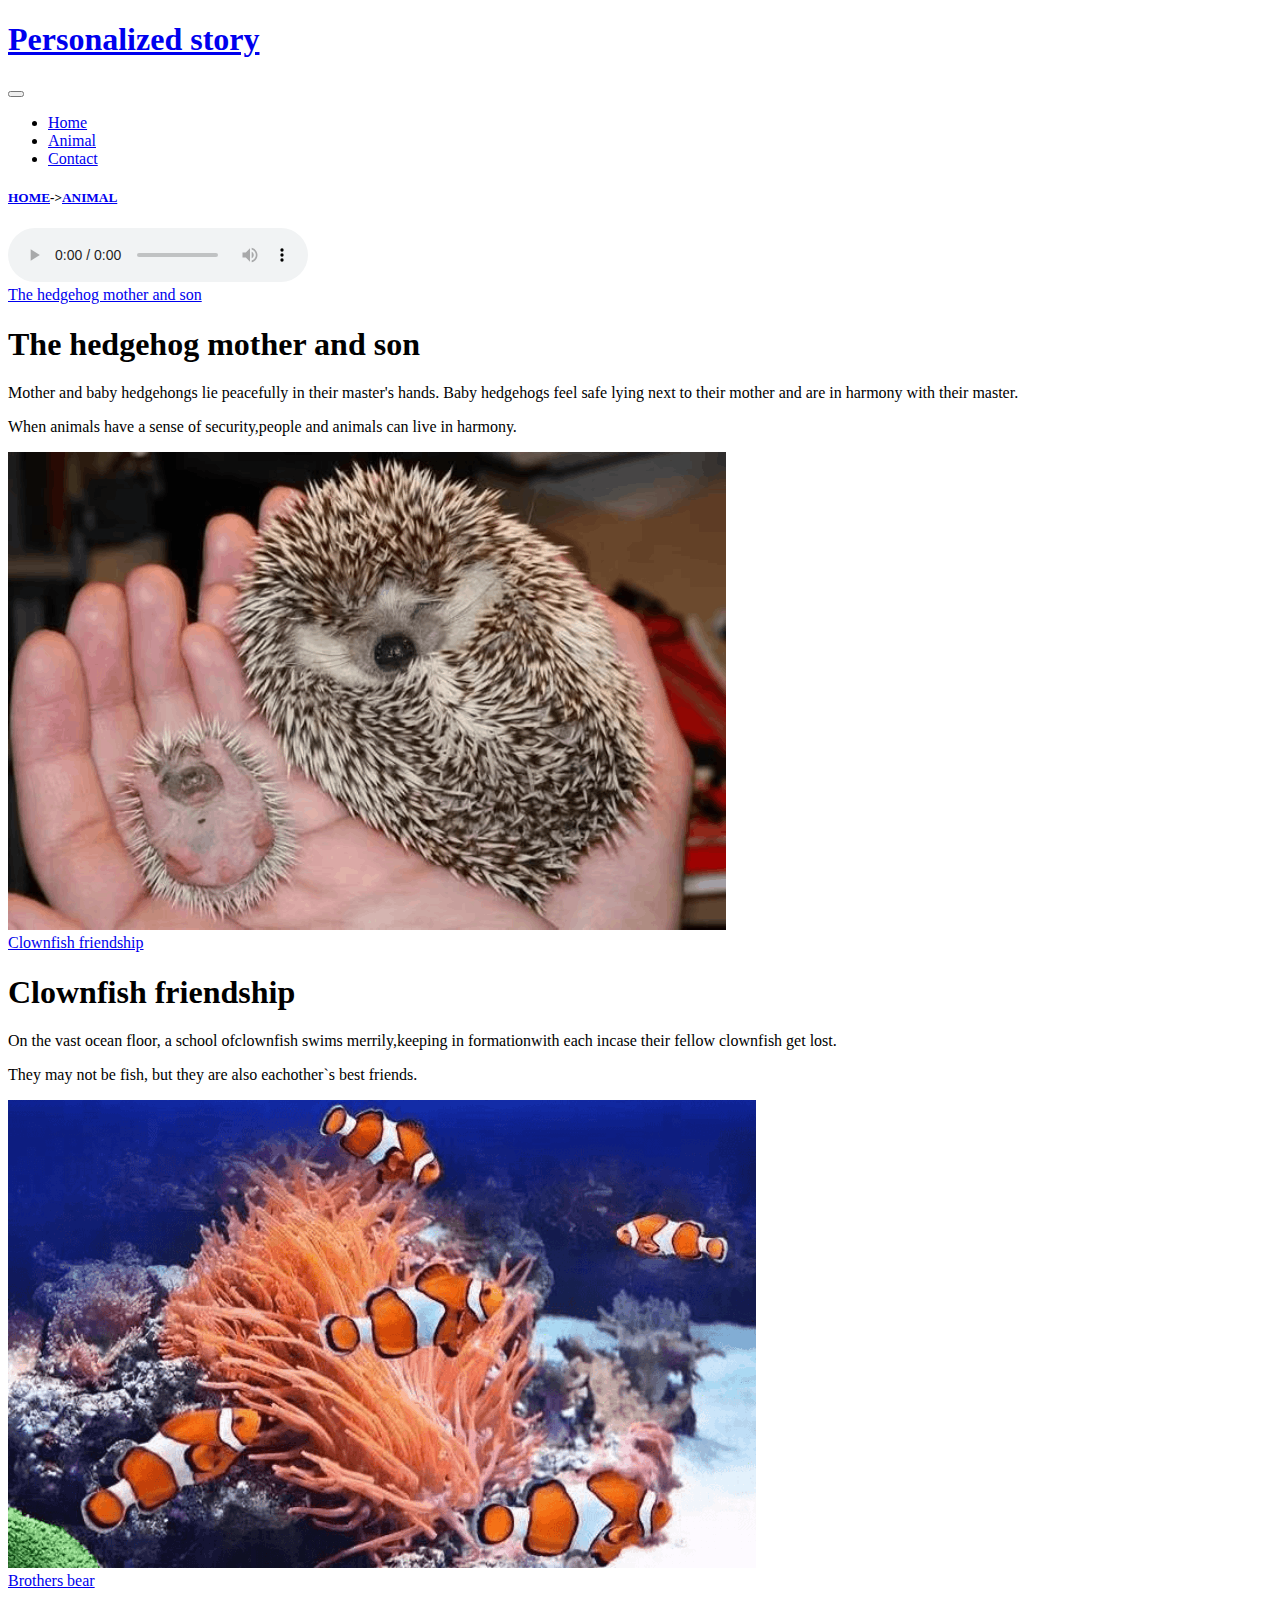
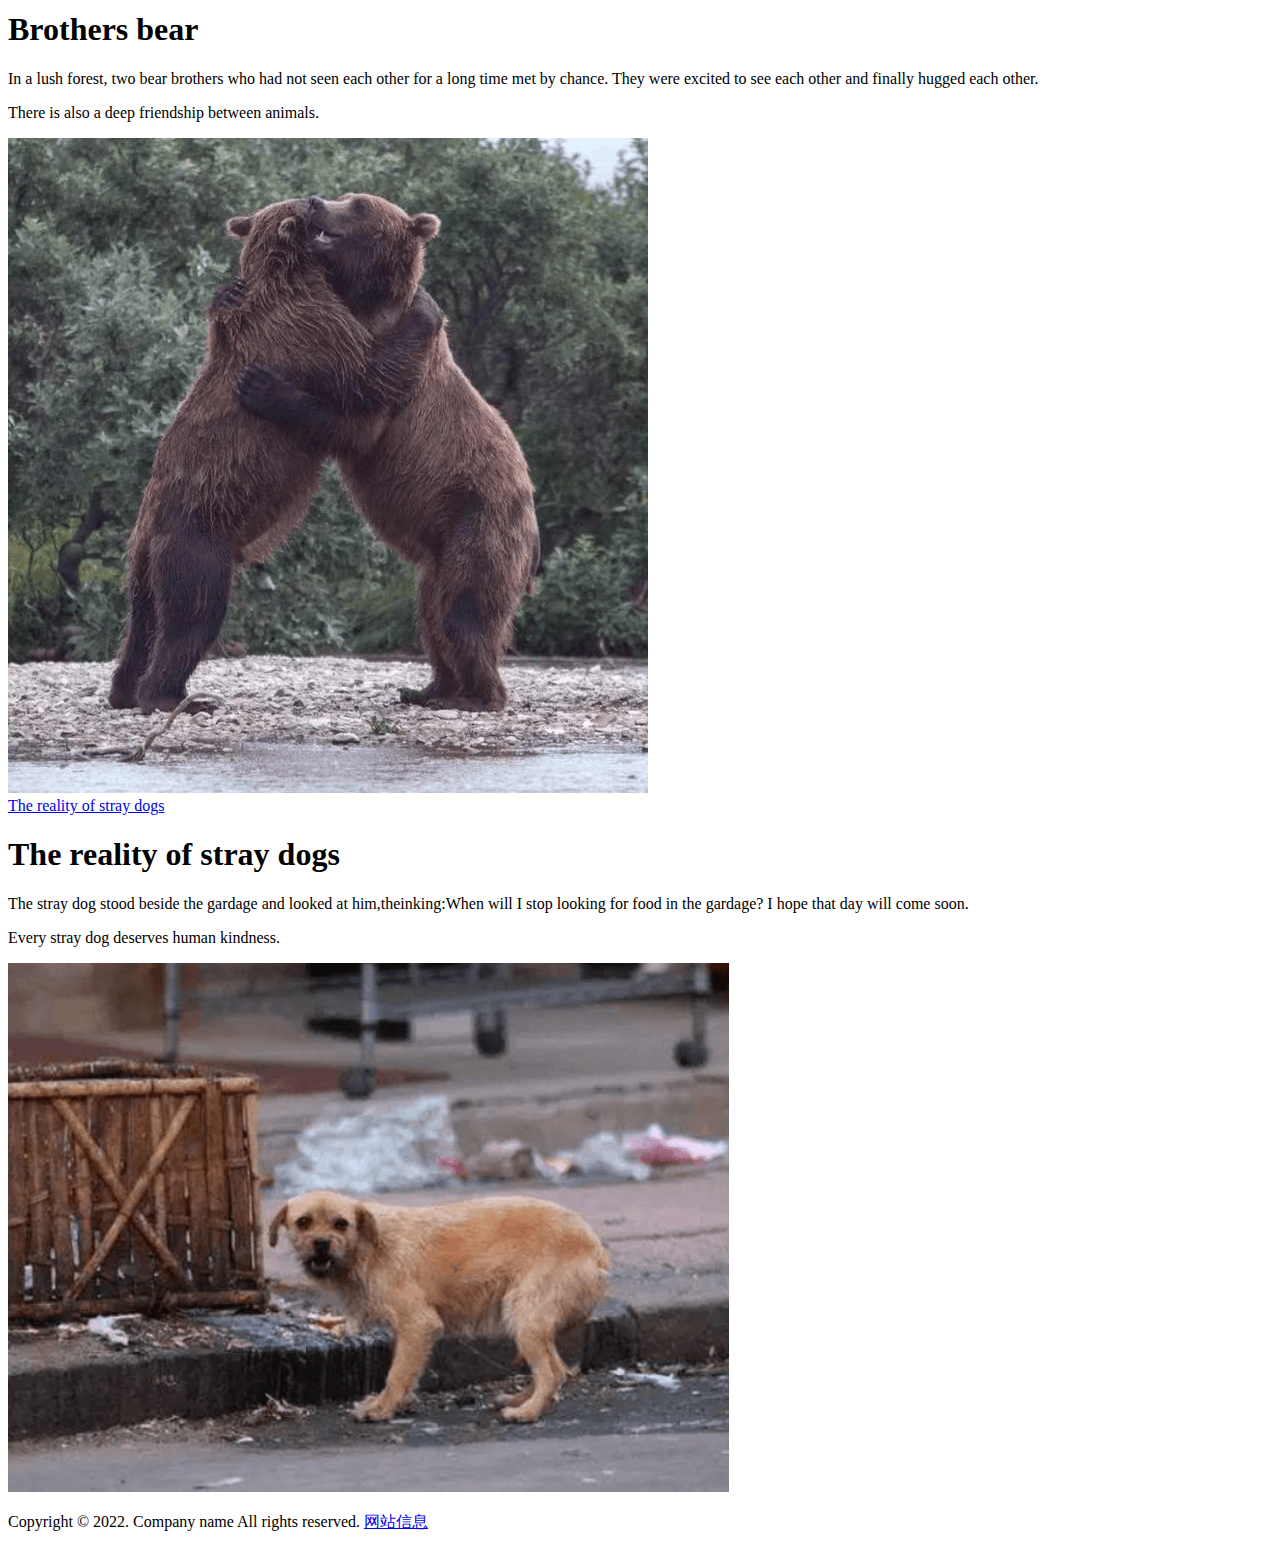
==== animal.html @ 5dab45d7 "Add files via upload" ====
<!DOCTYPE html>
<html lang="en">
<head>
	<!-- 设置页面标题 -->
	<title>Animal</title>
	
	<!-- 设置页面文字编码 -->
	<meta http-equiv="Content-Type" content="text/html; charset=UTF-8">
	
	<!-- 设置edge兼容模式 -->
	<meta http-equiv="X-UA-Compatible" content="IE=edge">
	
	<!-- 设置页面适配属性 -->
	<meta name="viewport" content="width=device-width, initial-scale=1.0">
	
	<!-- 引入主页样式布局css -->
	<link rel="stylesheet" href="./css/index_new.css">
	
	<!-- 引入Bootstrap 框架css -->
	<link href="https://www.w3school.com.cn/lib/bs/bootstrap.css" rel="stylesheet">
	<script src="https://www.w3school.com.cn/lib/bs/bootstrap.js"></script>	
</head>

<body>
<!-- 导航区域开始 -->
<nav class="navbar navbar-expand-sm bg-dark navbar-dark">
	<div class="container-fluid">
		<!-- 添加网站主题或Logo -->
		<h1><a class="navbar-brand" href="./index.html">Personalized story</a></h1>

		<!--添加导航按钮，当页面宽度较小时，导航自动隐藏，点击按钮显示竖版导航 -->
		<button class="navbar-toggler" type="button" data-bs-toggle="collapse" data-bs-target="#collapsibleNavbar">
		  <span class="navbar-toggler-icon"></span>
		</button>

		<!--添加导航链接，默认主页为当前活动页面 -->
		<div class="collapse navbar-collapse justify-content-end" id="collapsibleNavbar">
			<ul class="navbar-nav">
				<li class="nav-item"><a class="nav-link" href="./index.html">Home</a></li>
				<li class="nav-item active"><a class="nav-link" href="./animal.html">Animal</a></li>
				<li class="nav-item"><a class="nav-link" href="./contact.html">Contact</a></li>
			</ul>
		</div>
	</div>
</nav>
<!-- //导航区域结束 -->
	
<!-- 使用Bootstrap 的响应式的固定宽度容器作为内容主容器 -->
<div class="container-fluid home-page">
	<!-- 当前栏目提示区 -->
	<div class="d-flex justify-content-between text-white pt-2">
		<h5><a class="text-white" href="./index.html" >HOME</a>-><a class="text-white" href="./animal.html" >ANIMAL</a></h6>
		<audio controls autoplay loop height="100" width="100">
			<source src="./static/music.mp3" type="audio/mpeg">
			<embed height="50" width="100" src="./static/music.mp3">
		</audio>
	</div>
	<!-- //当前栏目提示区结束 -->
	
	<!-- 内容折叠区开始 -->
	<div id="accordion" class="pt-2 pb-5">
		<div class="card">
			<div class="card-header">
				<a class="btn" data-bs-toggle="collapse" href="#collapse1">The hedgehog mother and son</a>
			</div>
			<div id="collapse1" class="collapse show" data-bs-parent="#accordion">
				<div class="card-body">
					<div class="row">
						<div class="col-sm-6">
							<h1>The hedgehog mother and son</h1>
							<p pt-3>Mother and baby hedgehongs lie peacefully in their master's hands. Baby hedgehogs feel safe lying next to their mother  and are in harmony  with their master.</p>
							<p>When animals have a sense of security,people and animals can live in harmony.</p>
						</div>
						<div class="col-sm-6 text-center">
							<div class="p-2"><img src="./static/img-1.png" class="img-thumbnail img-fluid" alt="Cinque Terre"></div>
						</div>
					</div>
				</div>
			</div>
		</div>

		<div class="card">
			<div class="card-header">
				<a class="collapsed btn" data-bs-toggle="collapse" href="#collapse2">Clownfish friendship</a>
			</div>
			<div id="collapse2" class="collapse" data-bs-parent="#accordion">
				<div class="card-body">
					<div class="row">
						<div class="col-sm-6">
							<h1>Clownfish friendship</h1>
							<p pt-3>On the vast ocean floor, a school ofclownfish swims merrily,keeping in formationwith each incase their fellow clownfish get lost.</p>
							<p>They may not be fish, but they are also eachother`s best friends.</p>
						</div>
						<div class="col-sm-6">
							<div class="p-2"><img src="./static/img-2.png" class="img-thumbnail img-fluid" alt="Cinque Terre"></div>
						</div>
					</div>
				</div>
			</div>
		</div>

		<div class="card">
			<div class="card-header">
				<a class="collapsed btn" data-bs-toggle="collapse" href="#collapse3">Brothers bear</a>
			</div>
			<div id="collapse3" class="collapse" data-bs-parent="#accordion">
				<div class="card-body">
					<div class="row">
						<div class="col-sm-6">
							<h1>Brothers bear</h1>
							<p pt-3>In a lush forest, two bear brothers who had not seen each other for a long time met by chance. They were excited to see each other and finally hugged each other.</p>
							<p>There is also a deep friendship between animals.</p>
						</div>
						<div class="col-sm-6">
							<div class="p-2"><img src="./static/img-3.png" class="img-thumbnail img-fluid" alt="Cinque Terre"></div>
						</div>
					</div>
				</div>
			</div>
		</div>

		<div class="card">
			<div class="card-header">
				<a class="collapsed btn" data-bs-toggle="collapse" href="#collapse4">The reality of stray dogs</a>
			</div>
			<div id="collapse4" class="collapse" data-bs-parent="#accordion">
				<div class="card-body">
					<div class="row">
						<div class="col-sm-6">
							<h1>The reality of stray dogs</h1>
							<p pt-3>The stray dog stood beside the gardage and looked at him,theinking:When will I stop looking for food in the gardage? I hope that day will come soon.</p>
							<p>Every stray dog deserves human kindness.</p>
						</div>
						<div class="col-sm-6">
							<div class="p-2"><img src="./static/img-4.png" class="img-thumbnail img-fluid" alt="Cinque Terre"></div>
						</div>
					</div>
				</div>
			</div>
		</div>
	</div>
	<!-- //内容折叠区域结束 -->
</div>
<!-- //主容器结束 -->

<!-- 页脚版权信息区域 -->	
<footer class="bg-dark text-white text-md-center pt-4 pb-3">
	<p>Copyright © 2022. Company name All rights reserved. <a href="#">网站信息</a></p>
</footer>	
<!-- //页脚版权信息区域结束 -->
</body>	
</html>
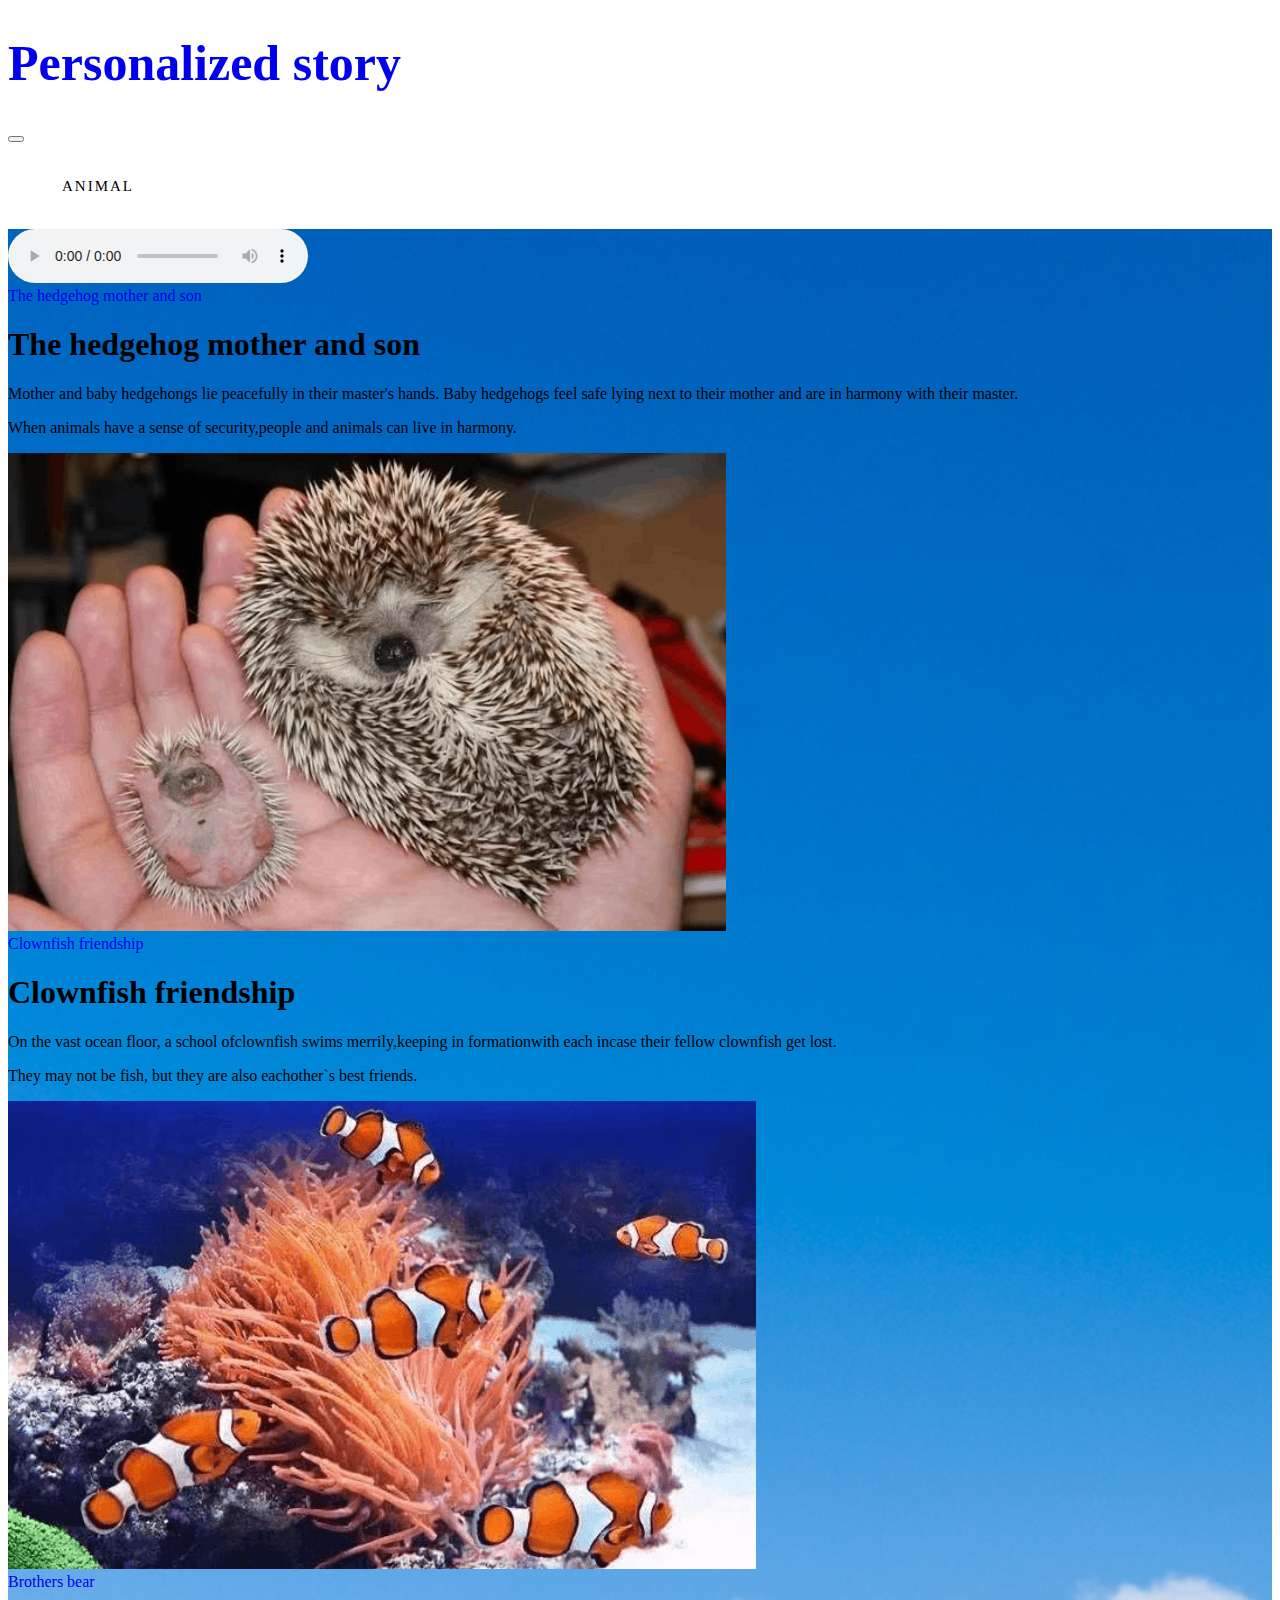
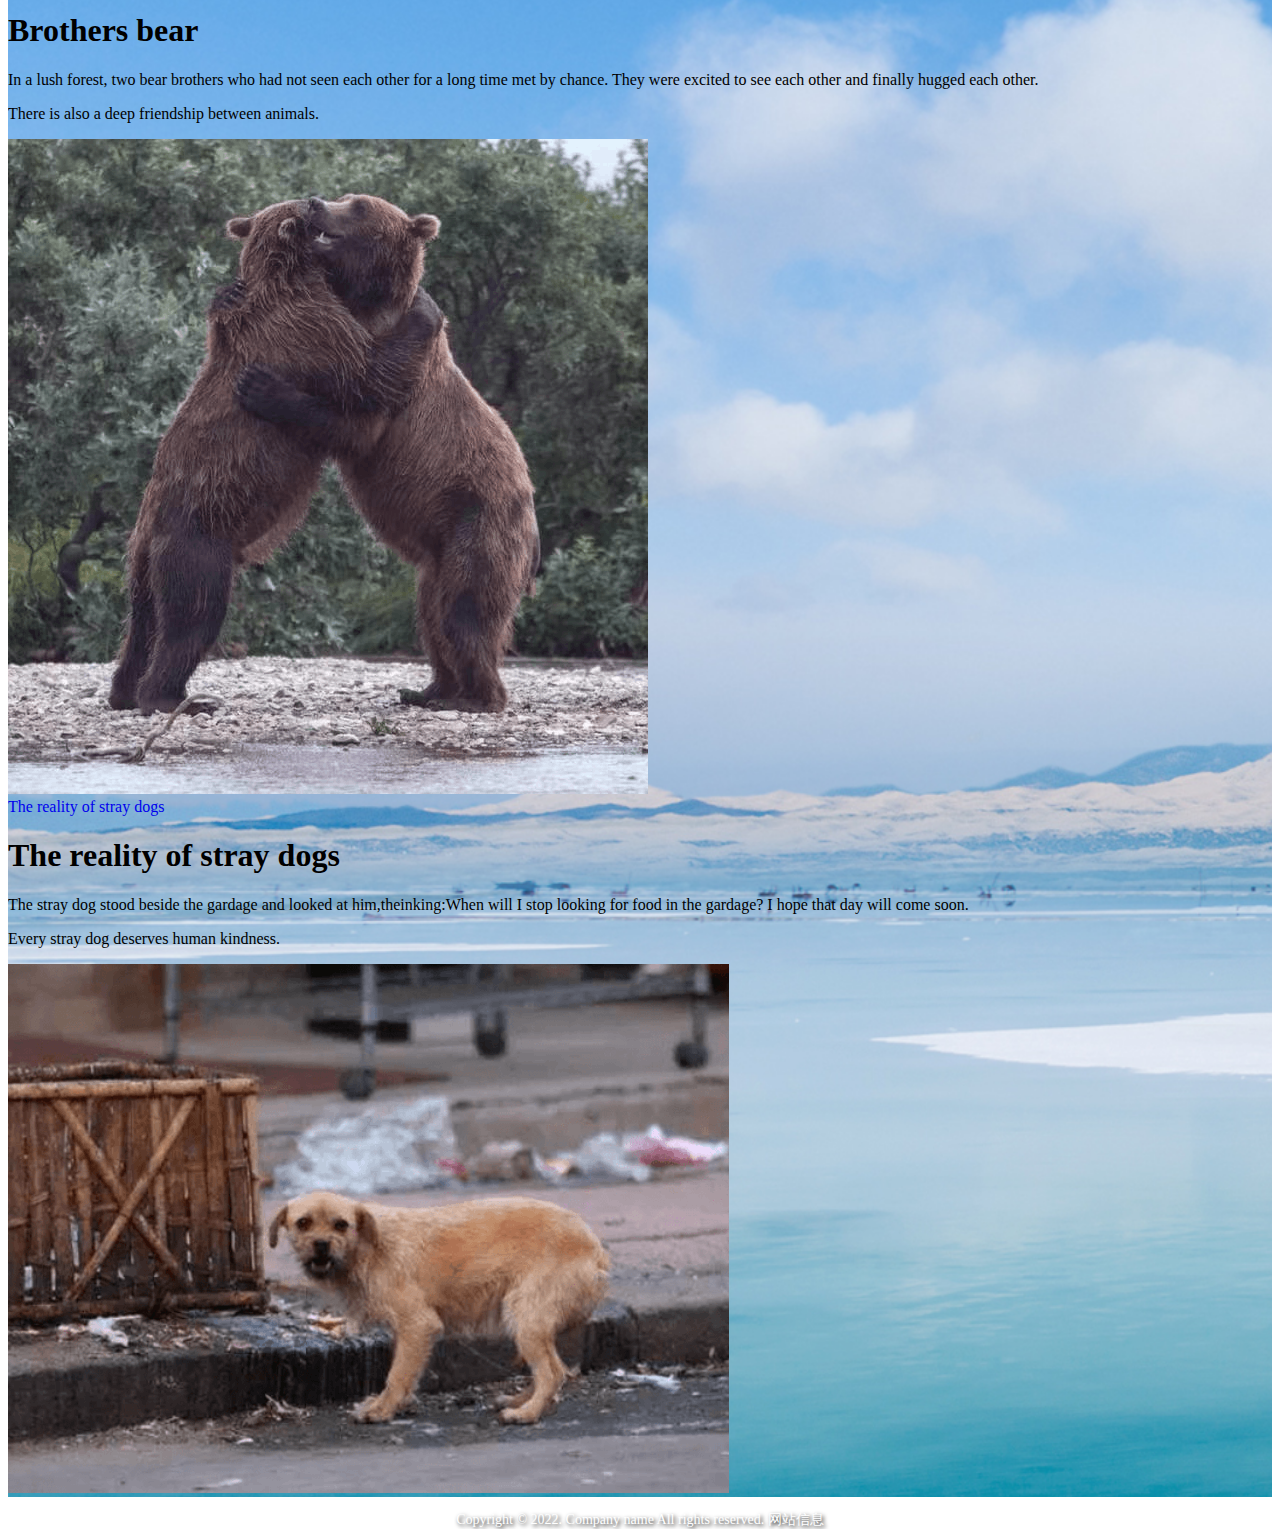
==== commit 92da0c27: "Update animal.html" ====
--- a/animal.html
+++ b/animal.html
@@ -49,7 +49,6 @@
 <div class="container-fluid home-page">
 	<!-- 当前栏目提示区 -->
 	<div class="d-flex justify-content-between text-white pt-2">
-		<h5><a class="text-white" href="./index.html" >HOME</a>-><a class="text-white" href="./animal.html" >ANIMAL</a></h6>
 		<audio controls autoplay loop height="100" width="100">
 			<source src="./static/music.mp3" type="audio/mpeg">
 			<embed height="50" width="100" src="./static/music.mp3">
@@ -149,4 +148,4 @@
 </footer>	
 <!-- //页脚版权信息区域结束 -->
 </body>	
-</html>+</html>
--- a/css/index_new.css
+++ b/css/index_new.css
@@ -0,0 +1,115 @@
+@charset "utf-8";
+/* CSS Document */
+@font-face {
+    /* 声明字体 */
+    font-family: 'SourceHanSansSC-regular';
+    src: url('./font/sourcehansanssc-regular.ttf');
+}
+
+html,body，p,li{
+    /* 去除页面默认边距*/
+    padding: 0;
+    margin: 0;
+	
+    /* 设置页面默认宽高 */
+    width: 100%;
+    height: 100%;
+	
+    /* 设置字体 */
+    font-family: 'SourceHanSansSC-regular';
+}
+
+body a,a:focus,a:hover {
+	/* 去除默认下划线*/
+    text-decoration: none;
+}
+
+li{
+	/* 不显示列表前的标记*/
+	list-style:none;
+}
+
+
+/* 设置主容器样式*/
+.home-page {
+	/* 去除默认边距*/
+    padding: 0;
+    margin: 0;
+	
+    /* 设置默认宽高 */
+    width: 100%;
+    height: 100%;
+	
+    /* 设置背景图片 */
+    background: url('../static/back.jpg') no-repeat;	
+    /* 设置背景图片尺寸使其自适应*/
+    background-size: cover;
+    overflow-x: hidden;
+}
+
+
+/* 导航栏样式 */
+.navbar h1,
+.navbar h1 a{
+	/* 设置字体 */
+    font-family: 'SourceHanSansSC-regular';
+	/* 设置文字大小 */
+    font-size: 50px;
+    /* 设置文字加粗 */
+    font-weight: bolder;
+    /* 设置文字阴影 */
+    /* 	text-shadow: 2px 2px 2px #fff; */
+    display: block;
+}
+
+.navbar-nav > .active > a,
+.navbar-nav > .active > a:hover,
+.navbar-nav > .active > a:focus {
+    color:#000;
+    border-bottom: 1px solid #fff;
+    background:rgba(255, 255, 255, 0);
+}
+
+.navbar-nav > .active > a:before{
+	background: #ff2d37;
+	transform: translateX(0);
+	-webkit-transform: translateX(0);
+	-moz-transform: translateX(0);
+	-o-transform: translateX(0);
+	-ms-transform: translateX(0);
+}
+
+.navbar-nav > li > a {
+	color:#fff;
+    letter-spacing: 2px;
+    padding: 5px 6px;
+    margin: 0 8px;
+    font-size: 15px;
+	text-transform: uppercase;
+    border-bottom:1px solid rgba(255, 255, 255, 0)
+}
+
+.navbar-nav > li > a:hover,
+.navbar-nav > li > a:focus {
+    color:#000;
+    border-bottom: 1px solid #fff;
+    background:rgba(255, 255, 255, 0);
+}
+
+.navbar-nav > .open > a, 
+.navbar-nav > .open > a:hover, 
+.navbar-nav > .open > a:focus {
+    color: #262c38;
+    background: none;
+}
+/* 导航栏样式结束 */
+
+
+/* 设置页脚样式 */
+footer,footer a{
+	color: #fff;
+    text-align: center;
+    font-size: 14px;
+    text-shadow: 2px 2px 4px #000;
+}
+/* 设置页脚样式结束 */
